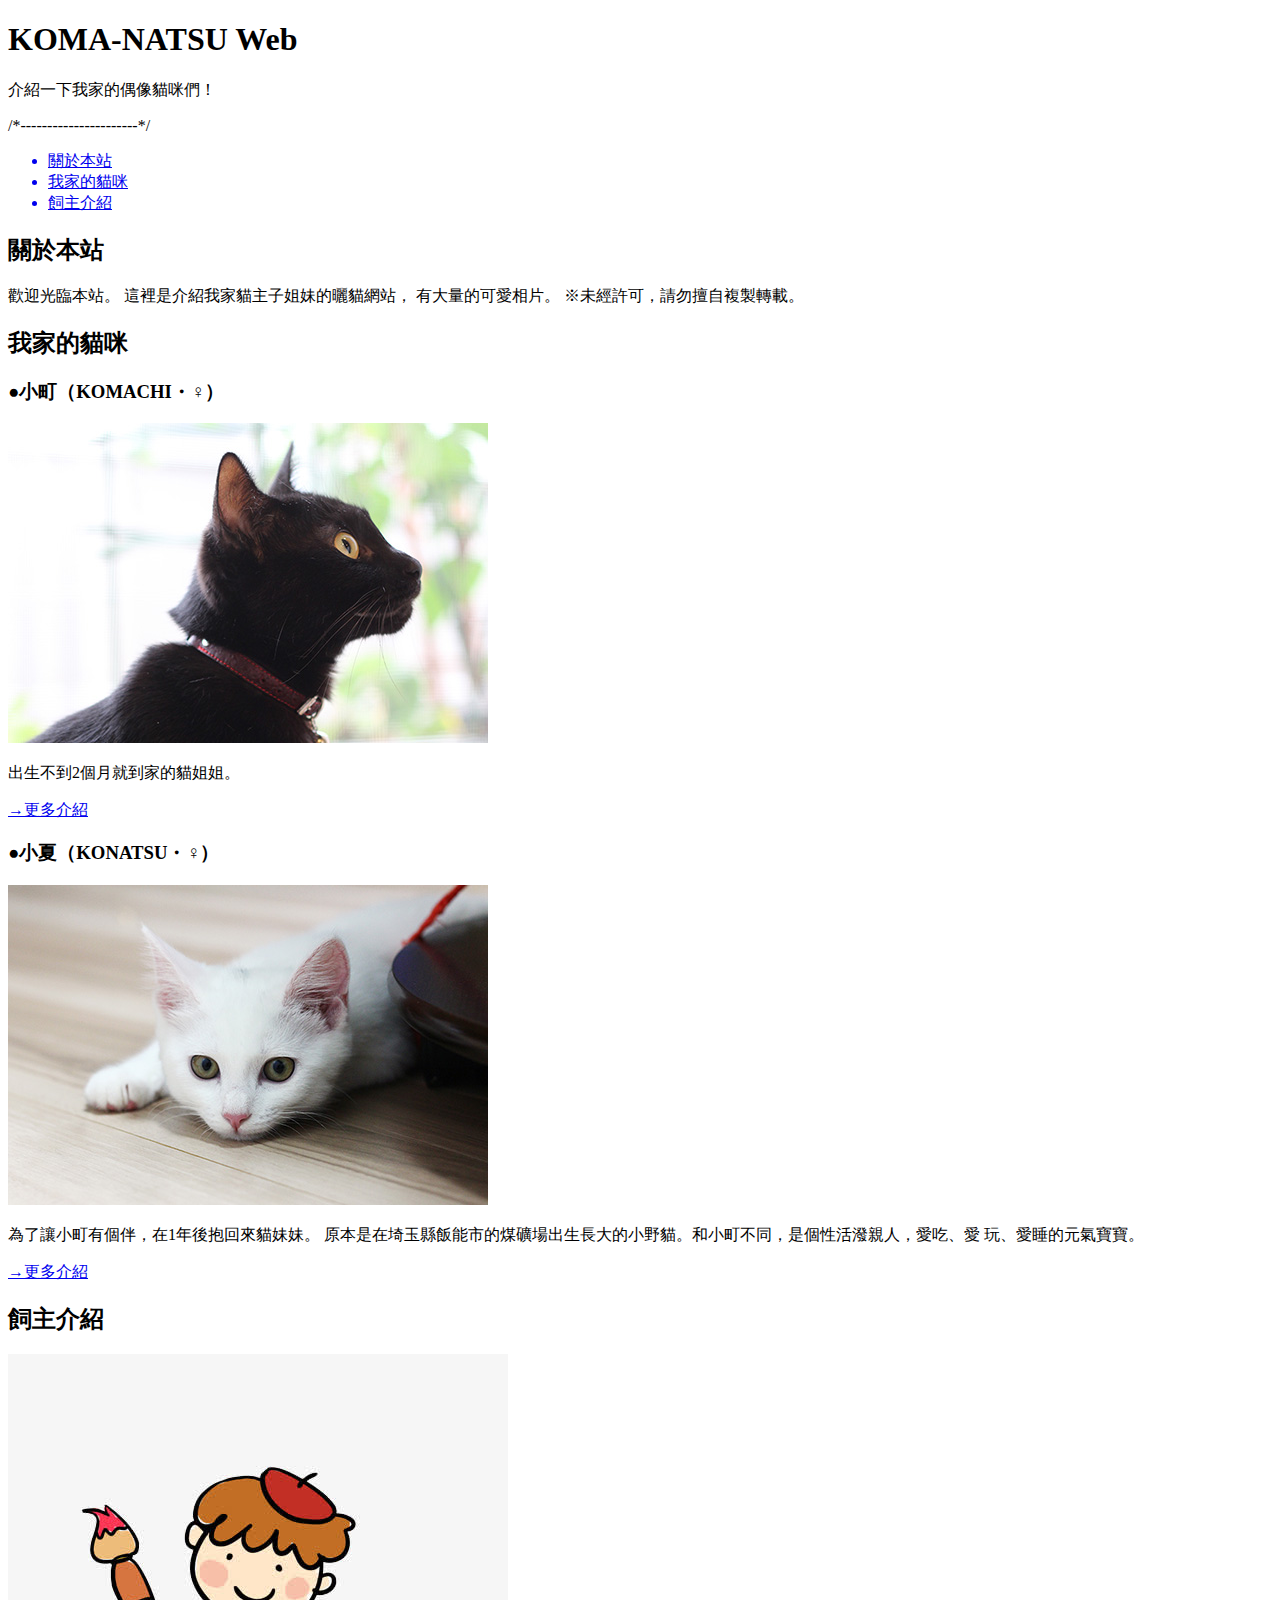
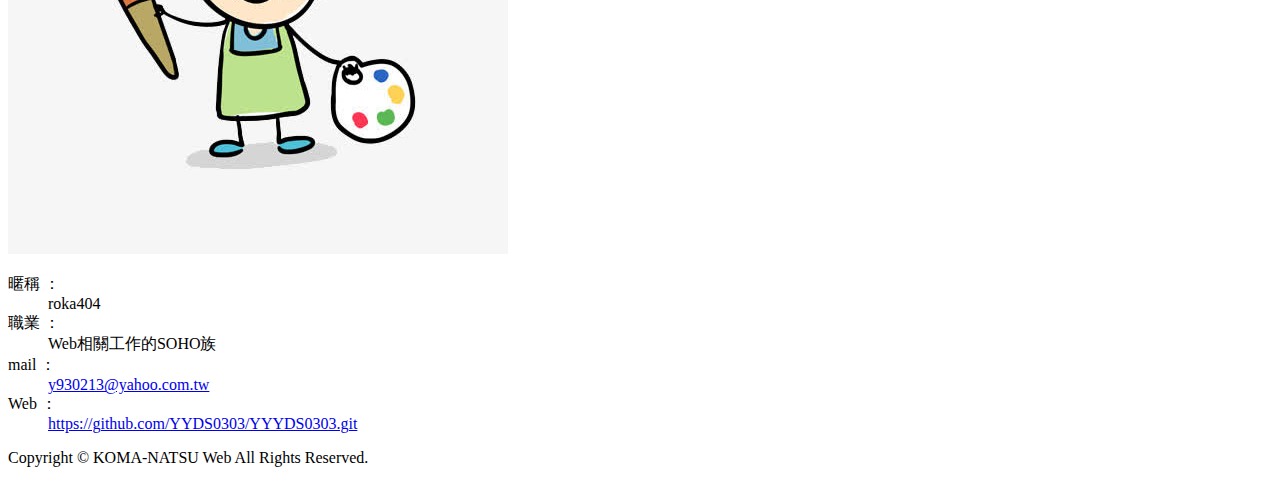
==== index.html @ 7c5a271b "20230413" ====
<!DOCTYPE html>
<html lang="en">
<head>
    <meta charset="UTF-8">
    <meta http-equiv="X-UA-Compatible" content="IE=edge">
    <meta name="viewport" content="width=device-width, initial-scale=1.0">
    <title>1111111120 Yxin</title>
    <link rel="shortcut icon" href="img/icon.jpg" type="image/x-icon">
</head>
<body>
</body>   
<header>
    <h1>KOMA-NATSU Web</h1>
     <p>介紹一下我家的偶像貓咪們！</p>
</header>
/*----------------------*/
<nav>
    <ul>
        <a href="#a"><li>關於本站</li></a>
        <a href="#b"><li>我家的貓咪</li></a>
       <a href="#c"> <li>飼主介紹</li></a>
    </ul>
</nav>   

<main>

<section id="a">
    <h2>關於本站</h2>
    <p>歡迎光臨本站。 這裡是介紹我家貓主子姐妹的曬貓網站， 有大量的可愛相片。
        ※未經許可，請勿擅自複製轉載。</p>
</section>

<section id="b">
    <h2>我家的貓咪</h2>

<section>
    <h3>●小町（KOMACHI・♀）</h3>
    <img src="img/komachi.jpg" alt="">
    <p>出生不到2個月就到家的貓姐姐。</p>

    <a href="cats/komachi.html"><p>→更多介紹</p></a>
    </section>
<section>
    <h3>●小夏（KONATSU・♀）</h3>
    <img src="img/konatsu.jpg" alt="">
    <p>為了讓小町有個伴，在1年後抱回來貓妹妹。 原本是在埼玉縣飯能市的煤礦場出生長大的小野貓。和小町不同，是個性活潑親人，愛吃、愛
        玩、愛睡的元氣寶寶。</p>
   <a href="cats/konatsu.html"><p>→更多介紹</p></a> 
  </section>
</section>

<section id="c">
    <h2>飼主介紹</h2>
<img src="img/person_610.jpg" alt="">
    <dl>
        <dt>暱稱 ：</dt><dd>roka404</dd>
        <dt>職業 ：</dt><dd>Web相關工作的SOHO族</dd>
        <dt>mail ：</dt><dd><a href="y930213@yahoo.com.tw">y930213@yahoo.com.tw</a></dd>
        <dt>Web ：</dt><dd><a href="https://github.com/YYDS0303/YYYDS0303.git">https://github.com/YYDS0303/YYYDS0303.git</a></dd>
    </dl>
</section>

</main>

<footer>
    <p>Copyright © KOMA-NATSU Web All Rights Reserved.</p>
</footer>
</body>
</html>
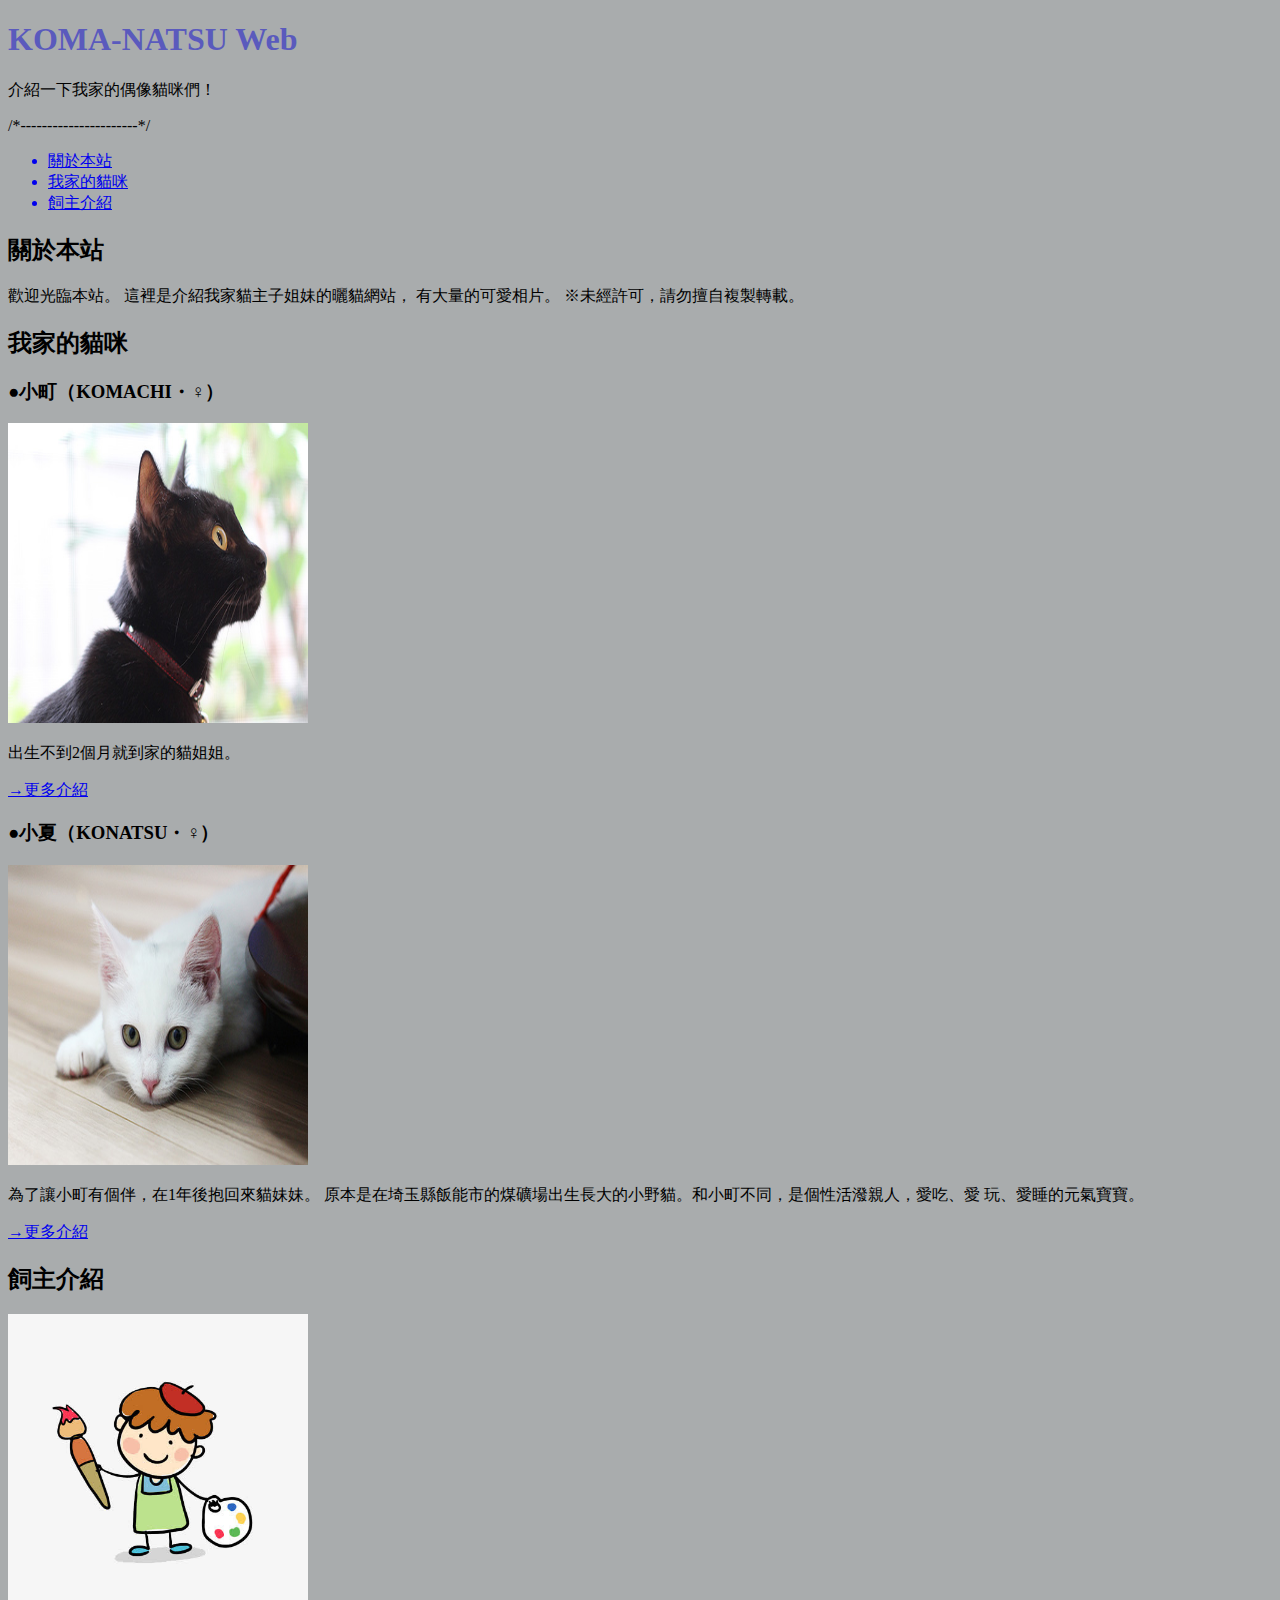
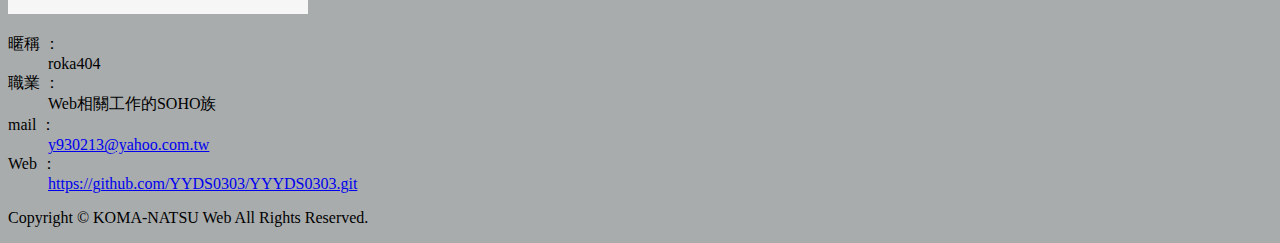
==== commit 2595812d: "20230420" ====
--- a/index.html
+++ b/index.html
@@ -6,9 +6,14 @@
     <meta name="viewport" content="width=device-width, initial-scale=1.0">
     <title>1111111120 Yxin</title>
     <link rel="shortcut icon" href="img/icon.jpg" type="image/x-icon">
+    <style>
+        img {width: 300px;}
+        img{height: 300px;}
+    </style>
+    <link rel="stylesheet" href="/css/style.css">
 </head>
-<body>
-</body>   
+ 
+  
 <header>
     <h1>KOMA-NATSU Web</h1>
      <p>介紹一下我家的偶像貓咪們！</p>
--- a/css/style.css
+++ b/css/style.css
@@ -0,0 +1,2 @@
+h1{color: rgb(90, 90, 189);}
+body{background-color: rgb(169, 172, 173);}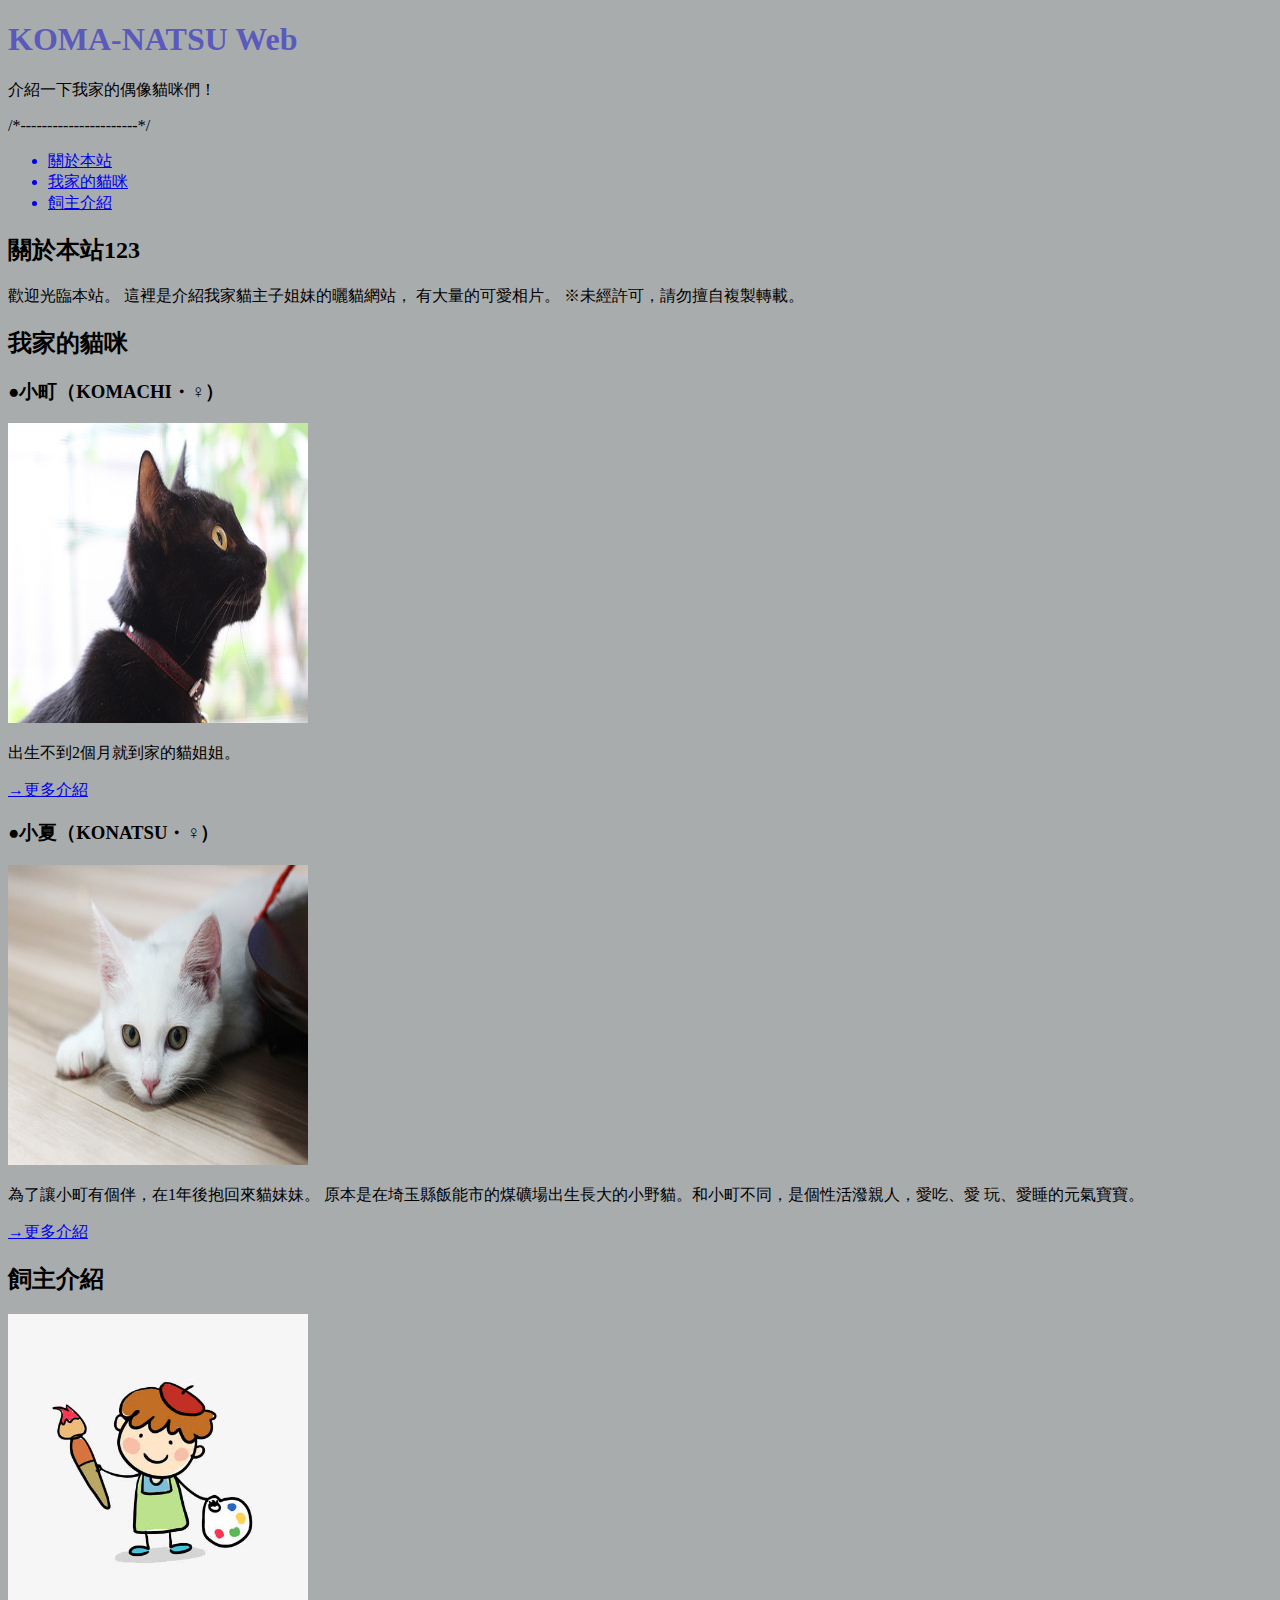
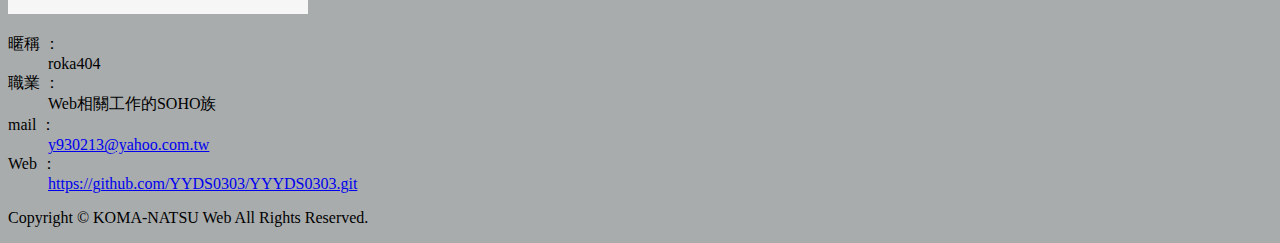
==== commit 175ee1b4: "20230427" ====
--- a/index.html
+++ b/index.html
@@ -10,7 +10,7 @@
         img {width: 300px;}
         img{height: 300px;}
     </style>
-    <link rel="stylesheet" href="/css/style.css">
+    <link rel="stylesheet" href="css/style.css">
 </head>
  
   
@@ -30,7 +30,7 @@
 <main>
 
 <section id="a">
-    <h2>關於本站</h2>
+    <h2>關於本站123</h2>
     <p>歡迎光臨本站。 這裡是介紹我家貓主子姐妹的曬貓網站， 有大量的可愛相片。
         ※未經許可，請勿擅自複製轉載。</p>
 </section>
@@ -71,4 +71,4 @@
     <p>Copyright © KOMA-NATSU Web All Rights Reserved.</p>
 </footer>
 </body>
-</html>+</html>
